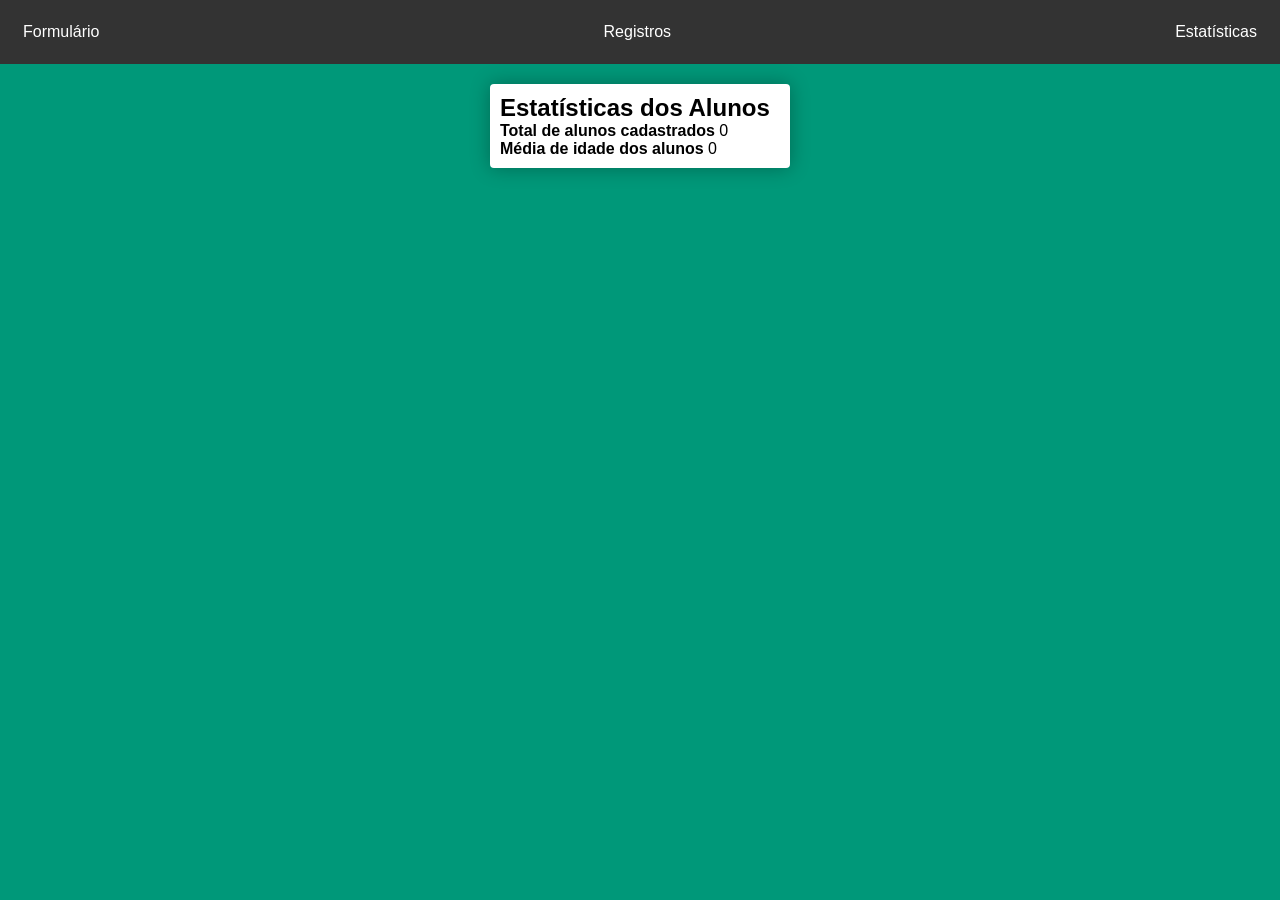
==== estatistica.html @ 7c2bed4e "pagina de login e melhorias" ====
<!DOCTYPE html>
<html lang="pt-BR">
<head>
    <meta charset="UTF-8">
    <meta name="viewport" content="width=device-width, initial-scale=1.0">
    <title>Estatísticas</title>
    <link rel="stylesheet" href="style.css">
    <link rel="stylesheet" href="estatisticas.css">
</head>
<body>
<nav>
        <a href="formulario.html">Formulário</a>
        <a href="registros.html">Registros</a>
        <a href="estatistica.html">Estatísticas</a>
    </nav>
    <div class="container">
        
        

        <div class="content">
            <h2>Estatísticas dos Alunos</h2>
            
            <p><strong>Total de alunos cadastrados</strong> <span id="totalAlunos">0</span></p>
            
            <p><strong>Média de idade dos alunos</strong> <span id="mediaIdade">0</span></p>
        </div>
    </div>

    <script src="script.js"></script>
</body>
</html>
---- style.css ----
*{margin: 0; padding: 0; box-sizing: border-box;}

body {
    font-family: Arial, sans-serif;
    background: #009879;
    display: flex;
    flex-direction: column;
    align-items: center;
    justify-content: center;
    gap:20px;
}
nav{
    background-color: #333;
    padding: 3px;
    color: white;
    text-decoration: none;
    display: flex;
    align-items: center;
    justify-content: space-between;
    width: 100%;
    margin:0;

}
nav a {
    color: white;
    text-decoration: none;
    margin: 20px;
}
---- estatisticas.css ----
.container{
    background-color: white;
    padding: 10px;
    width: 300px;
    height: auto;
    box-shadow: 0 0 20px rgba(0, 0, 0, 0.3);
    border-radius: 4px;
}
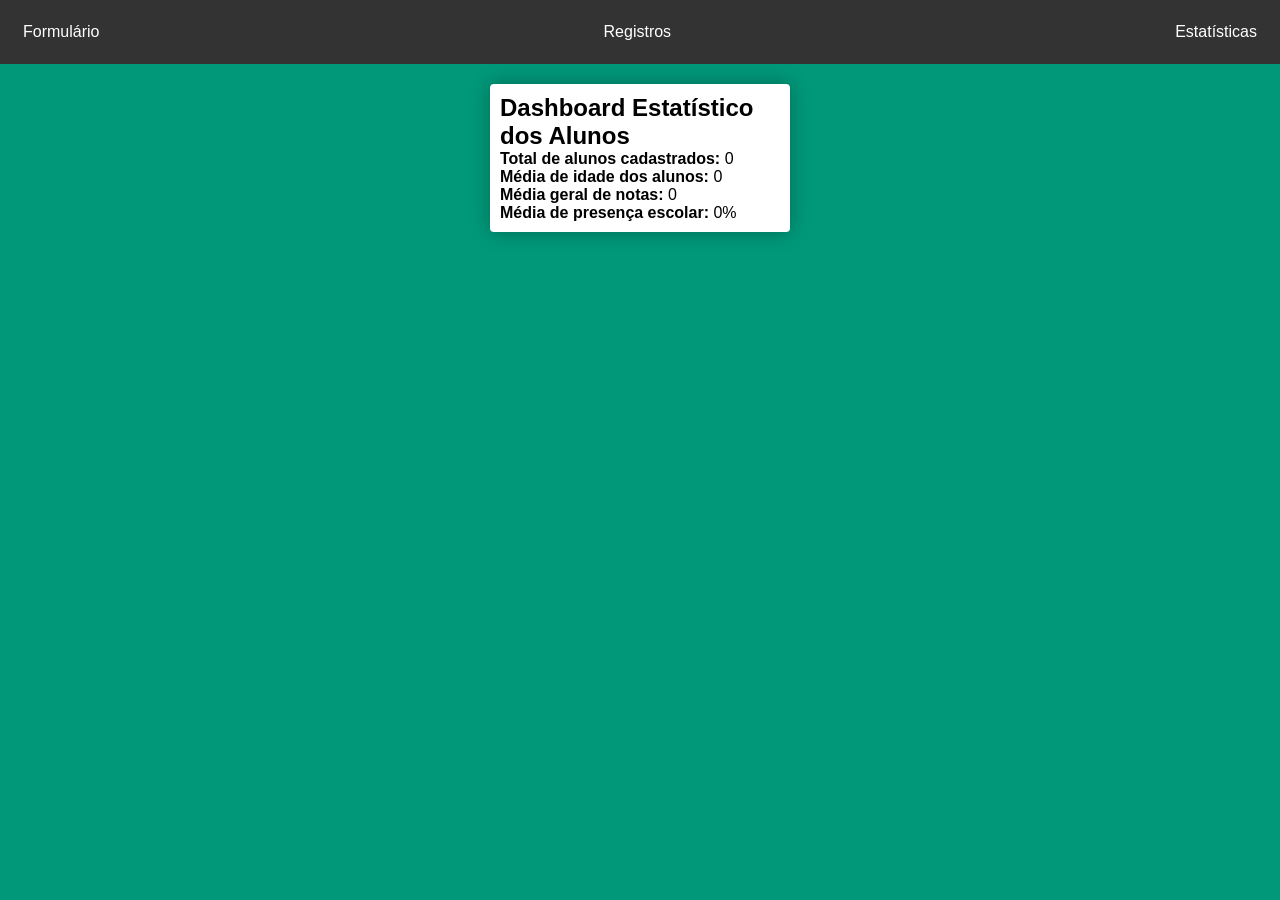
==== commit efaea8ad: "adição de funções" ====
--- a/estatistica.html
+++ b/estatistica.html
@@ -8,21 +8,20 @@
     <link rel="stylesheet" href="estatisticas.css">
 </head>
 <body>
-<nav>
+    <nav>
         <a href="formulario.html">Formulário</a>
         <a href="registros.html">Registros</a>
         <a href="estatistica.html">Estatísticas</a>
     </nav>
+    
     <div class="container">
-        
-        
-
+        <!-- Bloco unificado como o Dashboard Estatístico sem IDs duplicados -->
         <div class="content">
-            <h2>Estatísticas dos Alunos</h2>
-            
-            <p><strong>Total de alunos cadastrados</strong> <span id="totalAlunos">0</span></p>
-            
-            <p><strong>Média de idade dos alunos</strong> <span id="mediaIdade">0</span></p>
+            <h2>Dashboard Estatístico dos Alunos</h2>
+            <p><strong>Total de alunos cadastrados:</strong> <span id="totalAlunos">0</span></p>
+            <p><strong>Média de idade dos alunos:</strong> <span id="mediaIdade">0</span></p>
+            <p><strong>Média geral de notas:</strong> <span id="mediaNotas">0</span></p>
+            <p><strong>Média de presença escolar:</strong> <span id="mediaPresenca">0%</span></p>
         </div>
     </div>
 
